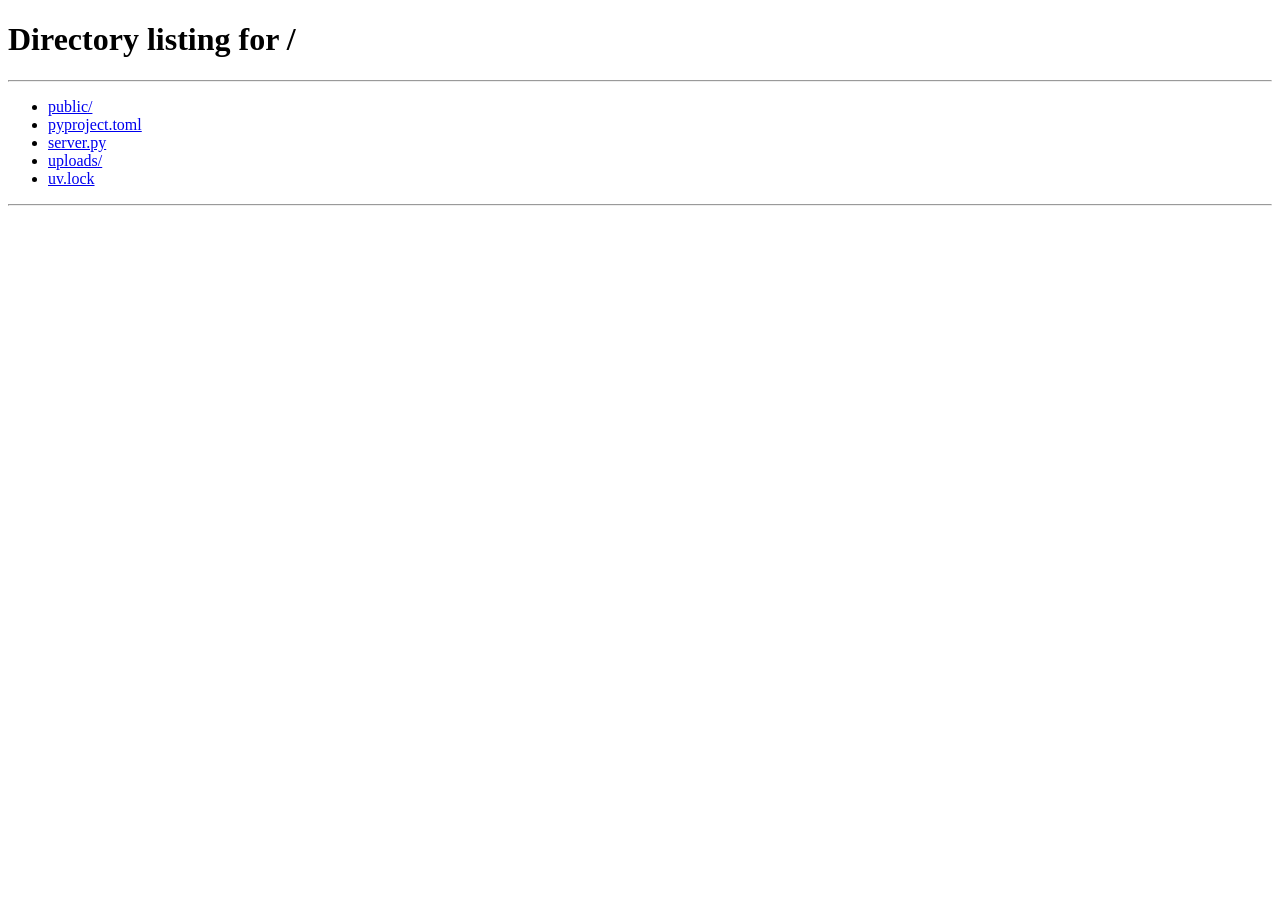
==== public/controller.html @ 3b6ad2fd "init" ====
<!DOCTYPE html>
<html lang="de">
<head>
    <meta charset="UTF-8">
    <meta name="viewport" content="width=device-width, initial-scale=1.0, viewport-fit=cover">
    <title>Teleprompter — BosePark</title>
    <link rel="stylesheet" href="/css/styles.css">
  <link rel="icon" href="/favicon.svg" type="image/svg+xml">
    <style>
        @import url('https://fonts.googleapis.com/css2?family=Bebas+Neue&family=Inter:wght@300;400;500;600;700&display=swap');

        /* ===== Header ===== */
        .app-header {
            height: 64px;
            padding: 0 1.25rem;
            background: rgba(1, 40, 39, 0.95);
            backdrop-filter: blur(20px);
            -webkit-backdrop-filter: blur(20px);
            border-bottom: 1px solid var(--border);
        }

        .header-brand {
            display: flex;
            align-items: center;
            gap: 0.75rem;
        }

        a.header-brand {
            text-decoration: none;
            -webkit-tap-highlight-color: transparent;
            transition: opacity 0.2s ease;
        }

        a.header-brand:hover {
            opacity: 0.75;
        }

        .header-logo {
            flex-shrink: 0;
        }

        .header-titles {
            display: flex;
            flex-direction: column;
            line-height: 1;
        }

        .header-title {
            font-family: 'Bebas Neue', sans-serif;
            font-size: 1.5rem;
            font-weight: 400;
            letter-spacing: 0.08em;
            color: #ffffff;
            margin: 0;
            line-height: 1.1;
        }

        .header-badge {
            font-family: 'Inter', sans-serif;
            font-size: 0.55rem;
            letter-spacing: 0.15em;
            text-transform: uppercase;
            color: rgba(255, 255, 255, 0.4);
            font-weight: 500;
        }

        .status-pill {
            display: flex;
            align-items: center;
            gap: 0.5rem;
            padding: 0.35rem 0.85rem;
            background: var(--bg-secondary);
            border: 1px solid var(--border);
            border-radius: 999px;
            font-size: 0.75rem;
            color: var(--text-secondary);
            white-space: nowrap;
        }

        .status-pill .status-dot {
            width: 8px;
            height: 8px;
            margin-right: 0;
        }

        /* ===== Upload Section ===== */
        .upload-section {
            display: flex;
            align-items: center;
            justify-content: center;
            min-height: calc(100vh - 64px);
            padding: 2rem 1.5rem;
        }

        .upload-card {
            width: 100%;
            max-width: 440px;
        }

        .upload-zone {
            background: var(--bg-card);
            border: 2px dashed var(--border);
            border-radius: 18px;
            padding: 3rem 2rem;
            text-align: center;
            cursor: pointer;
            transition: all 0.3s ease;
        }

        .upload-zone:hover {
            transform: translateY(-3px);
            border-color: var(--accent);
            box-shadow: 0 8px 32px rgba(0, 229, 149, 0.15), 0 0 0 1px rgba(0, 229, 149, 0.3);
        }

        .upload-zone.dragover {
            border-color: var(--accent);
            background: var(--accent-dim);
            transform: translateY(-3px);
            box-shadow: 0 12px 40px rgba(0, 229, 149, 0.2), 0 0 0 1px rgba(0, 229, 149, 0.4);
        }

        .upload-icon-wrapper {
            width: 72px;
            height: 72px;
            display: flex;
            align-items: center;
            justify-content: center;
            background: var(--accent-dim);
            border-radius: 18px;
            margin: 0 auto 1.5rem;
        }

        .upload-headline {
            font-family: 'Bebas Neue', sans-serif;
            font-size: 1.75rem;
            font-weight: 400;
            letter-spacing: 0.06em;
            color: #ffffff;
            margin-bottom: 0.5rem;
        }

        .upload-subtitle {
            font-family: 'Inter', sans-serif;
            font-size: 0.85rem;
            font-weight: 400;
            color: var(--text-secondary);
            margin-bottom: 0;
        }

        .upload-progress {
            margin-top: 1.25rem;
            font-family: 'Inter', sans-serif;
            color: var(--accent);
            font-size: 0.85rem;
            font-weight: 500;
        }

        /* ===== Script Section ===== */
        .script-section {
            padding: 0.75rem 1rem;
            padding-bottom: 110px;
        }

        .script-section .script-container {
            height: calc(100vh - 180px);
            overflow-y: auto;
            background: #000000;
            border-radius: 14px;
            border: 1px solid rgba(0, 229, 149, 0.08);
        }

        .script-section .script-text {
            padding: 1.5rem;
            font-size: 1.15rem;
            line-height: 1.7;
        }

        /* ===== Controls Panel ===== */
        .controls-panel {
            position: fixed;
            bottom: 0;
            left: 0;
            right: 0;
            background: rgba(1, 40, 39, 0.96);
            backdrop-filter: blur(20px);
            -webkit-backdrop-filter: blur(20px);
            padding: 0.875rem 1.25rem;
            padding-bottom: calc(0.875rem + env(safe-area-inset-bottom, 0px));
            display: flex;
            align-items: center;
            justify-content: space-between;
            z-index: 100;
            border-top: 1px solid var(--border);
        }

        .controls-left,
        .controls-right {
            flex: 0 0 48px;
            display: flex;
            align-items: center;
        }

        .controls-right {
            justify-content: flex-end;
        }

        .controls-center {
            display: flex;
            align-items: center;
            gap: 0.75rem;
            justify-content: center;
            flex: 1;
        }

        /* Icon Buttons */
        .ctrl-btn {
            width: 48px;
            height: 48px;
            display: inline-flex;
            align-items: center;
            justify-content: center;
            background: var(--bg-card);
            color: var(--text-primary);
            border: 1px solid var(--border);
            border-radius: 14px;
            cursor: pointer;
            transition: all 0.2s ease;
            -webkit-tap-highlight-color: transparent;
        }

        .ctrl-btn:hover {
            background: rgba(0, 229, 149, 0.15);
            border-color: rgba(0, 229, 149, 0.3);
            box-shadow: 0 4px 16px rgba(0, 229, 149, 0.1);
        }

        .ctrl-btn:active {
            transform: scale(0.95);
        }

        /* Play/Pause Button */
        .btn-play {
            min-width: 130px;
            height: 52px;
            padding: 0 1.75rem;
            background: var(--accent);
            color: #012827;
            border: none;
            border-radius: 14px;
            font-family: 'Bebas Neue', sans-serif;
            font-size: 1.35rem;
            font-weight: 400;
            letter-spacing: 0.08em;
            cursor: pointer;
            transition: all 0.2s ease;
            display: inline-flex;
            align-items: center;
            justify-content: center;
            -webkit-tap-highlight-color: transparent;
        }

        .btn-play:hover {
            background: var(--accent-hover);
            box-shadow: 0 6px 24px rgba(0, 229, 149, 0.25);
        }

        .btn-play:active {
            transform: scale(0.97);
        }

        /* Mirror active state */
        .btn-mirror-active {
            background: var(--accent) !important;
            color: #012827 !important;
            border-color: var(--accent) !important;
        }

        /* ===== Utility ===== */
        .hidden {
            display: none !important;
        }

        /* ===== Responsive ===== */
        @media (max-width: 480px) {
            .app-header {
                height: 56px;
                padding: 0 1rem;
            }

            .header-title {
                font-size: 1.25rem;
            }

            .header-badge {
                font-size: 0.5rem;
            }

            .status-pill {
                font-size: 0.65rem;
                padding: 0.3rem 0.65rem;
            }

            .status-pill #statusText {
                display: none;
            }

            .upload-section {
                min-height: calc(100vh - 56px);
                padding: 1.5rem 1rem;
            }

            .upload-zone {
                padding: 2.5rem 1.5rem;
            }

            .upload-headline {
                font-size: 1.5rem;
            }

            .script-section {
                padding: 0.5rem 0.5rem;
                padding-bottom: 100px;
            }

            .script-section .script-container {
                height: calc(100vh - 160px);
                border-radius: 10px;
            }

            .script-section .script-text {
                padding: 1rem;
                font-size: 1rem;
                line-height: 1.6;
            }

            .controls-panel {
                padding: 0.75rem 0.75rem;
                padding-bottom: calc(0.75rem + env(safe-area-inset-bottom, 0px));
            }

            .controls-center {
                gap: 0.5rem;
            }

            .ctrl-btn {
                width: 44px;
                height: 44px;
                border-radius: 12px;
            }

            .btn-play {
                min-width: 110px;
                height: 48px;
                font-size: 1.2rem;
                border-radius: 12px;
            }
        }
    </style>
</head>
<body>
    <script>
      if (sessionStorage.getItem('controller_nav')) {
        sessionStorage.removeItem('controller_nav');
      } else {
        window.location.replace('/');
      }
    </script>

    <!-- Header -->
    <header class="app-header">
        <a href="/" class="header-brand">
            <div class="header-titles">
                <h1 class="header-title">TELEPROMPTER</h1>
                <span class="header-badge">BosePark Productions</span>
            </div>
        </a>
        <div class="status-pill">
            <span class="status-dot disconnected" id="statusDot"></span>
            <span id="statusText">Nicht verbunden</span>
        </div>
    </header>

    <main class="main-content">
        <!-- Upload Section -->
        <section class="upload-section" id="uploadSection">
            <div class="upload-card">
                <div class="upload-zone" id="uploadZone">
                    <div class="upload-icon-wrapper">
                        <svg width="32" height="32" viewBox="0 0 24 24" fill="none" stroke="#00e595" stroke-width="1.5" stroke-linecap="round" stroke-linejoin="round">
                            <path d="M14 2H6a2 2 0 0 0-2 2v16a2 2 0 0 0 2 2h12a2 2 0 0 0 2-2V8z"/>
                            <polyline points="14 2 14 8 20 8"/>
                            <line x1="16" y1="13" x2="8" y2="13"/>
                            <line x1="16" y1="17" x2="8" y2="17"/>
                            <polyline points="10 9 9 9 8 9"/>
                        </svg>
                    </div>
                    <p class="upload-headline">Skript Laden</p>
                    <p class="upload-subtitle">.docx Datei hierher ziehen oder klicken</p>
                    <input type="file" id="fileInput" accept=".docx" hidden>
                    <div class="upload-progress" id="uploadProgress" style="display:none;"></div>
                </div>
            </div>
        </section>

        <!-- Script View Section -->
        <section class="script-section hidden" id="scriptSection">
            <div class="script-container" id="livePreview">
                <div class="script-text" id="scriptText"></div>
            </div>
        </section>
    </main>

    <!-- Bottom Control Bar -->
    <div class="controls-panel hidden" id="controlsPanel">
        <div class="controls-left">
            <button class="ctrl-btn" id="btnNewScript" title="Neues Skript laden">
                <svg width="20" height="20" viewBox="0 0 24 24" fill="none" stroke="currentColor" stroke-width="2" stroke-linecap="round" stroke-linejoin="round">
                    <path d="M14 2H6a2 2 0 0 0-2 2v16a2 2 0 0 0 2 2h12a2 2 0 0 0 2-2V8z"/>
                    <polyline points="14 2 14 8 20 8"/>
                </svg>
            </button>
        </div>
        <div class="controls-center">
            <button class="ctrl-btn" id="btnScrollTop" title="Zum Anfang">
                <svg width="20" height="20" viewBox="0 0 24 24" fill="none" stroke="currentColor" stroke-width="2" stroke-linecap="round" stroke-linejoin="round">
                    <polyline points="17 11 12 6 7 11"/>
                    <polyline points="17 18 12 13 7 18"/>
                </svg>
            </button>
            <button class="btn-play" id="btnPlayPause" title="Play/Pause">Play</button>
            <button class="ctrl-btn" id="btnScrollBottom" title="Zum Ende">
                <svg width="20" height="20" viewBox="0 0 24 24" fill="none" stroke="currentColor" stroke-width="2" stroke-linecap="round" stroke-linejoin="round">
                    <polyline points="7 13 12 18 17 13"/>
                    <polyline points="7 6 12 11 17 6"/>
                </svg>
            </button>
        </div>
        <div class="controls-right">
            <button class="ctrl-btn" id="btnMirror" title="Spiegelung umschalten">
                <svg width="20" height="20" viewBox="0 0 24 24" fill="none" stroke="currentColor" stroke-width="2" stroke-linecap="round" stroke-linejoin="round">
                    <path d="M12 3v18"/>
                    <path d="M16 7l4 5-4 5"/>
                    <path d="M8 7L4 12l4 5"/>
                </svg>
            </button>
        </div>
    </div>

    <script src="/js/controller.js"></script>
</body>
</html>
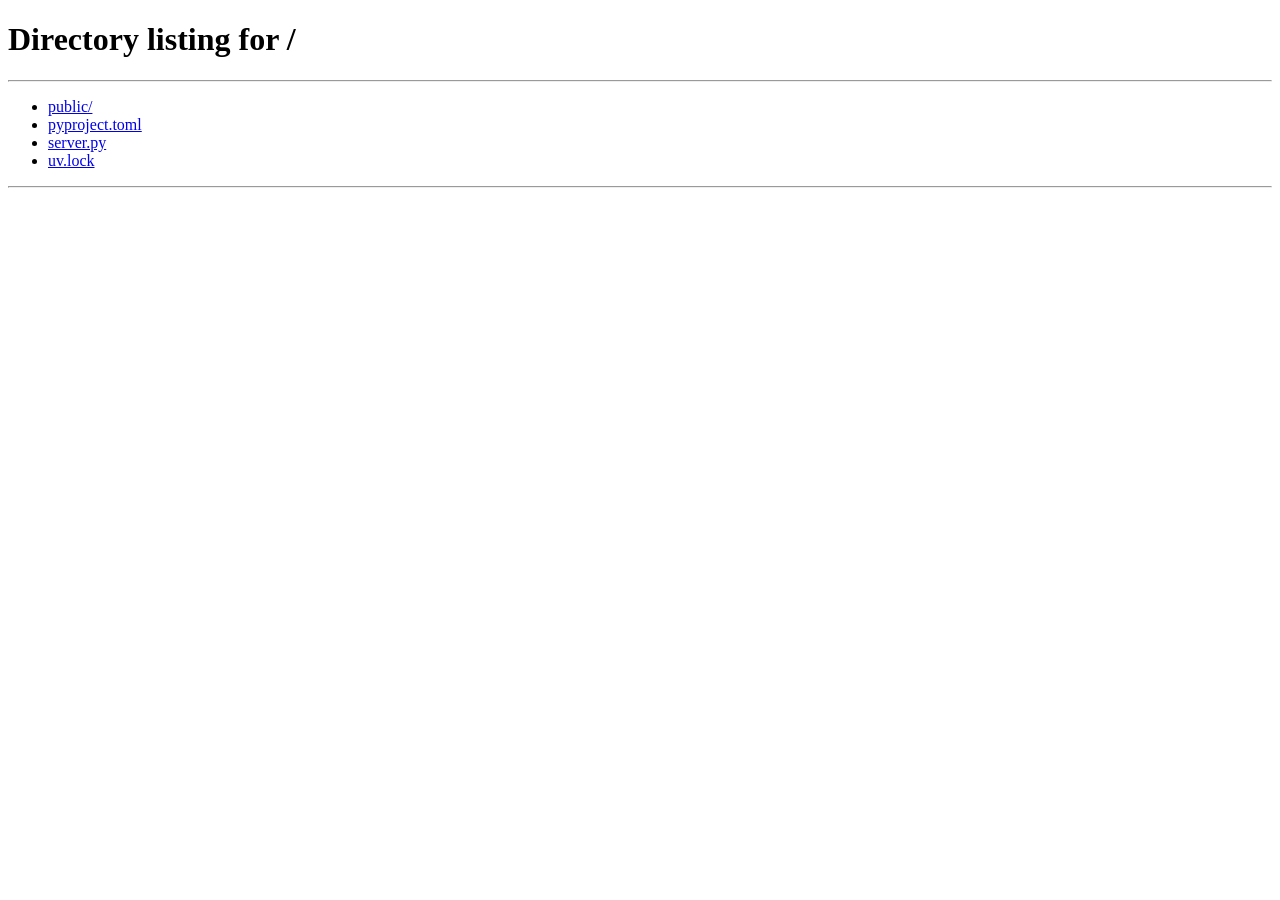
==== commit 34952425: "fix: resolve WebSocket reconnect loop and iOS Safari connection drop" ====
--- a/public/controller.html
+++ b/public/controller.html
@@ -190,6 +190,7 @@
             display: flex;
             align-items: center;
             justify-content: space-between;
+            gap: 0;
             z-index: 100;
             border-top: 1px solid var(--border);
         }
@@ -354,6 +355,91 @@
                 height: 48px;
                 font-size: 1.2rem;
                 border-radius: 12px;
+            }
+        }
+        /* ===== Speed Control ===== */
+        /* Edge-Buttons: absolut positioniert, stören den Flex-Fluss nicht */
+        .btn-edge {
+            position: absolute;
+            top: 50%;
+            transform: translateY(-50%);
+            z-index: 2;
+        }
+        .btn-edge-left  { left:  1.25rem; }
+        .btn-edge-right { right: 1.25rem; }
+
+        /* Drei gleiche Flex-Sektionen */
+        .controls-speed-section,
+        .controls-fontsize-section {
+            flex: 1;
+            display: flex;
+            align-items: center;
+            justify-content: center;
+        }
+
+        .speed-control {
+            display: flex;
+            align-items: center;
+            justify-content: center;
+            gap: 0.4rem;
+        }
+
+        /* Speed-Buttons: volle ctrl-btn Optik, etwas kleiner */
+        .speed-btn {
+            width: 44px !important;
+            height: 44px !important;
+        }
+
+        .speed-display {
+            font-family: 'Inter', sans-serif;
+            font-size: 0.95rem;
+            font-weight: 600;
+            color: var(--accent);
+            min-width: 2.6rem;
+            text-align: center;
+            user-select: none;
+        }
+
+        .fontsize-control {
+            display: flex;
+            align-items: center;
+            justify-content: center;
+            gap: 0.4rem;
+        }
+
+        .fontsize-btn {
+            width: 44px !important;
+            height: 44px !important;
+        }
+
+        .fontsize-display {
+            font-family: 'Inter', sans-serif;
+            font-size: 0.95rem;
+            font-weight: 600;
+            color: var(--accent);
+            min-width: 2.6rem;
+            text-align: center;
+            user-select: none;
+        }
+
+        @media (max-width: 480px) {
+            .btn-edge-left  { left:  0.75rem; }
+            .btn-edge-right { right: 0.75rem; }
+            .speed-btn {
+                width: 40px !important;
+                height: 40px !important;
+            }
+            .speed-display {
+                font-size: 0.85rem;
+                min-width: 2.2rem;
+            }
+            .fontsize-btn {
+                width: 40px !important;
+                height: 40px !important;
+            }
+            .fontsize-display {
+                font-size: 0.85rem;
+                min-width: 2.2rem;
             }
         }
     </style>
@@ -413,14 +499,29 @@
 
     <!-- Bottom Control Bar -->
     <div class="controls-panel hidden" id="controlsPanel">
-        <div class="controls-left">
-            <button class="ctrl-btn" id="btnNewScript" title="Neues Skript laden">
-                <svg width="20" height="20" viewBox="0 0 24 24" fill="none" stroke="currentColor" stroke-width="2" stroke-linecap="round" stroke-linejoin="round">
-                    <path d="M14 2H6a2 2 0 0 0-2 2v16a2 2 0 0 0 2 2h12a2 2 0 0 0 2-2V8z"/>
-                    <polyline points="14 2 14 8 20 8"/>
-                </svg>
-            </button>
+
+        <!-- New Script: absolut links gepinnt -->
+        <button class="ctrl-btn btn-edge btn-edge-left" id="btnNewScript" title="Neues Skript laden">
+            <svg width="20" height="20" viewBox="0 0 24 24" fill="none" stroke="currentColor" stroke-width="2" stroke-linecap="round" stroke-linejoin="round">
+                <path d="M14 2H6a2 2 0 0 0-2 2v16a2 2 0 0 0 2 2h12a2 2 0 0 0 2-2V8z"/>
+                <polyline points="14 2 14 8 20 8"/>
+            </svg>
+        </button>
+
+        <!-- Speed Control: linkes Drittel -->
+        <div class="controls-speed-section">
+            <div class="speed-control">
+                <button class="ctrl-btn speed-btn" id="btnSpeedDown" title="Langsamer">
+                    <svg width="14" height="14" viewBox="0 0 24 24" fill="none" stroke="currentColor" stroke-width="2.5" stroke-linecap="round"><line x1="5" y1="12" x2="19" y2="12"/></svg>
+                </button>
+                <span id="speedDisplay" class="speed-display">1.5</span>
+                <button class="ctrl-btn speed-btn" id="btnSpeedUp" title="Schneller">
+                    <svg width="14" height="14" viewBox="0 0 24 24" fill="none" stroke="currentColor" stroke-width="2.5" stroke-linecap="round"><line x1="12" y1="5" x2="12" y2="19"/><line x1="5" y1="12" x2="19" y2="12"/></svg>
+                </button>
+            </div>
         </div>
+
+        <!-- Playback: mittleres Drittel -->
         <div class="controls-center">
             <button class="ctrl-btn" id="btnScrollTop" title="Zum Anfang">
                 <svg width="20" height="20" viewBox="0 0 24 24" fill="none" stroke="currentColor" stroke-width="2" stroke-linecap="round" stroke-linejoin="round">
@@ -436,15 +537,29 @@
                 </svg>
             </button>
         </div>
-        <div class="controls-right">
-            <button class="ctrl-btn" id="btnMirror" title="Spiegelung umschalten">
-                <svg width="20" height="20" viewBox="0 0 24 24" fill="none" stroke="currentColor" stroke-width="2" stroke-linecap="round" stroke-linejoin="round">
-                    <path d="M12 3v18"/>
-                    <path d="M16 7l4 5-4 5"/>
-                    <path d="M8 7L4 12l4 5"/>
-                </svg>
-            </button>
+
+        <!-- Textgröße: rechtes Drittel -->
+        <div class="controls-fontsize-section">
+            <div class="fontsize-control">
+                <button class="ctrl-btn fontsize-btn" id="btnFontDown" title="Schrift kleiner">
+                    <svg width="14" height="14" viewBox="0 0 24 24" fill="none" stroke="currentColor" stroke-width="2.5" stroke-linecap="round"><line x1="5" y1="12" x2="19" y2="12"/></svg>
+                </button>
+                <span id="fontsizeDisplay" class="fontsize-display">100%</span>
+                <button class="ctrl-btn fontsize-btn" id="btnFontUp" title="Schrift größer">
+                    <svg width="14" height="14" viewBox="0 0 24 24" fill="none" stroke="currentColor" stroke-width="2.5" stroke-linecap="round"><line x1="12" y1="5" x2="12" y2="19"/><line x1="5" y1="12" x2="19" y2="12"/></svg>
+                </button>
+            </div>
         </div>
+
+        <!-- Mirror: absolut rechts gepinnt -->
+        <button class="ctrl-btn btn-edge btn-edge-right" id="btnMirror" title="Spiegelung umschalten">
+            <svg width="20" height="20" viewBox="0 0 24 24" fill="none" stroke="currentColor" stroke-width="2" stroke-linecap="round" stroke-linejoin="round">
+                <path d="M12 3v18"/>
+                <path d="M16 7l4 5-4 5"/>
+                <path d="M8 7L4 12l4 5"/>
+            </svg>
+        </button>
+
     </div>
 
     <script src="/js/controller.js"></script>
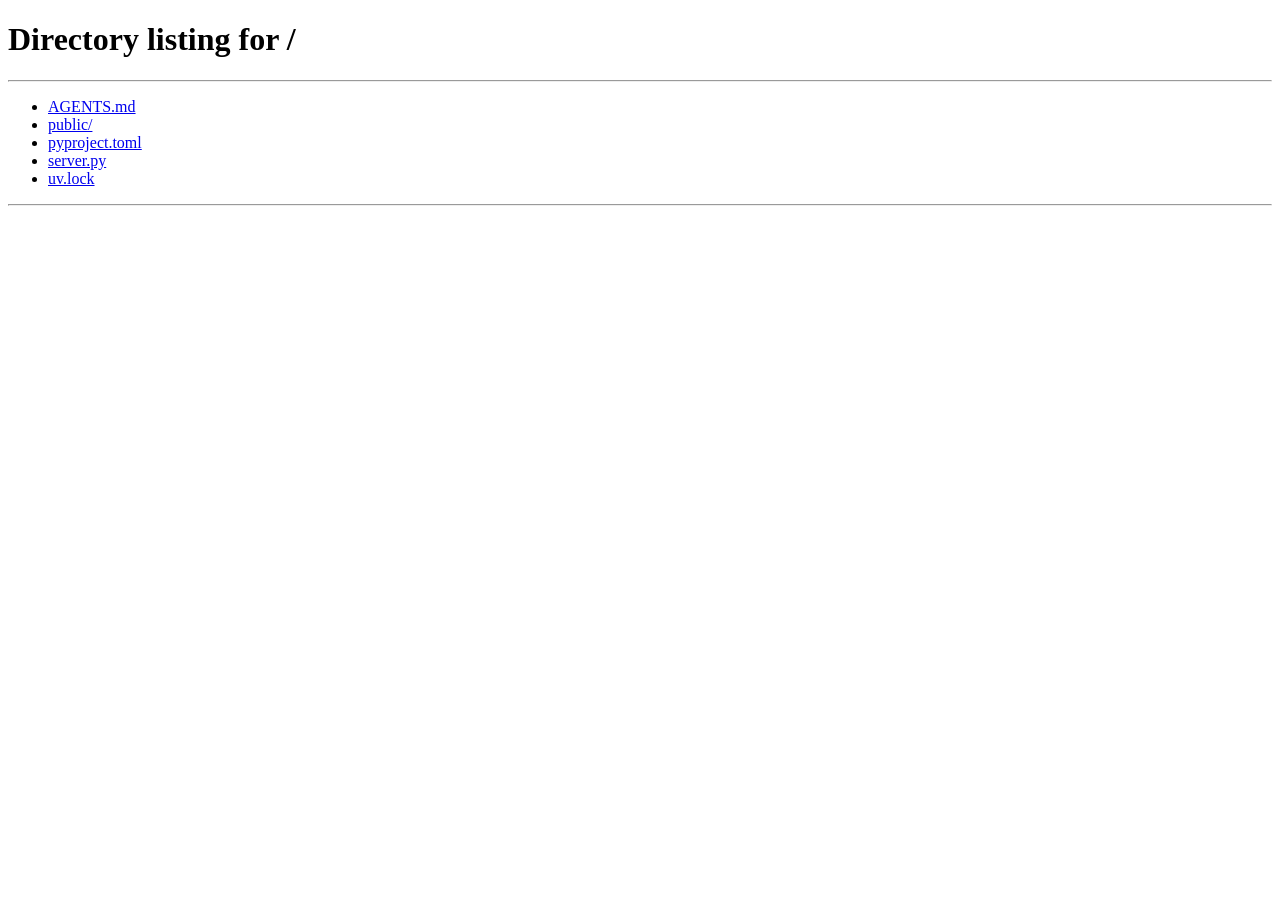
==== commit e1508067: "feat(controller): add scaled live-preview scaffold to controller UI Replace the flat .script-contain" ====
--- a/public/controller.html
+++ b/public/controller.html
@@ -160,20 +160,55 @@
         .script-section {
             padding: 0.75rem 1rem;
             padding-bottom: 110px;
-        }
-
-        .script-section .script-container {
-            height: calc(100vh - 180px);
-            overflow-y: auto;
-            background: #000000;
+            /* keep existing */
+        }
+
+        /* ===== Scaled Preview ===== */
+        .preview-outer {
+            width: 100%;
+            /* height is set dynamically by JS */
+            overflow: hidden;
             border-radius: 14px;
             border: 1px solid rgba(0, 229, 149, 0.08);
-        }
-
-        .script-section .script-text {
-            padding: 1.5rem;
-            font-size: 1.15rem;
-            line-height: 1.7;
+            background: #000;
+            position: relative;
+        }
+
+        .preview-inner {
+            /* width/height and transform are set dynamically by JS */
+            transform-origin: top left;
+            overflow: hidden;
+            background: #000;
+            position: relative;
+        }
+
+        /* The livePreview inside preview-inner fills the teleprompter dimensions */
+        .preview-inner .script-container {
+            width: 100%;
+            height: 100%;
+            overflow-y: auto;
+            background: #000;
+            border-radius: 0;
+            border: none;
+            /* hide scrollbar visually — JS drives the scroll position */
+            scrollbar-width: none;
+            -ms-overflow-style: none;
+        }
+
+        .preview-inner .script-container::-webkit-scrollbar {
+            display: none;
+        }
+
+        .preview-inner .script-text {
+            /* font-size set by JS; padding matches teleprompter exactly */
+            padding-top: 35vh;   /* will be overridden in JS using teleprompter px values */
+            padding-bottom: 60vh;
+            padding-left: 3rem;
+            padding-right: 3rem;
+            line-height: 1.6;
+            color: #fff;
+            white-space: pre-wrap;
+            word-wrap: break-word;
         }
 
         /* ===== Controls Panel ===== */
@@ -324,15 +359,8 @@
                 padding-bottom: 100px;
             }
 
-            .script-section .script-container {
-                height: calc(100vh - 160px);
+            .preview-outer {
                 border-radius: 10px;
-            }
-
-            .script-section .script-text {
-                padding: 1rem;
-                font-size: 1rem;
-                line-height: 1.6;
             }
 
             .controls-panel {
@@ -491,8 +519,12 @@
 
         <!-- Script View Section -->
         <section class="script-section hidden" id="scriptSection">
-            <div class="script-container" id="livePreview">
-                <div class="script-text" id="scriptText"></div>
+            <div class="preview-outer" id="previewOuter">
+                <div class="preview-inner" id="previewInner">
+                    <div class="script-container" id="livePreview">
+                        <div class="script-text" id="scriptText"></div>
+                    </div>
+                </div>
             </div>
         </section>
     </main>
@@ -562,6 +594,6 @@
 
     </div>
 
-    <script src="/js/controller.js"></script>
+    <script src="/js/controller.js?v=3"></script>
 </body>
 </html>
